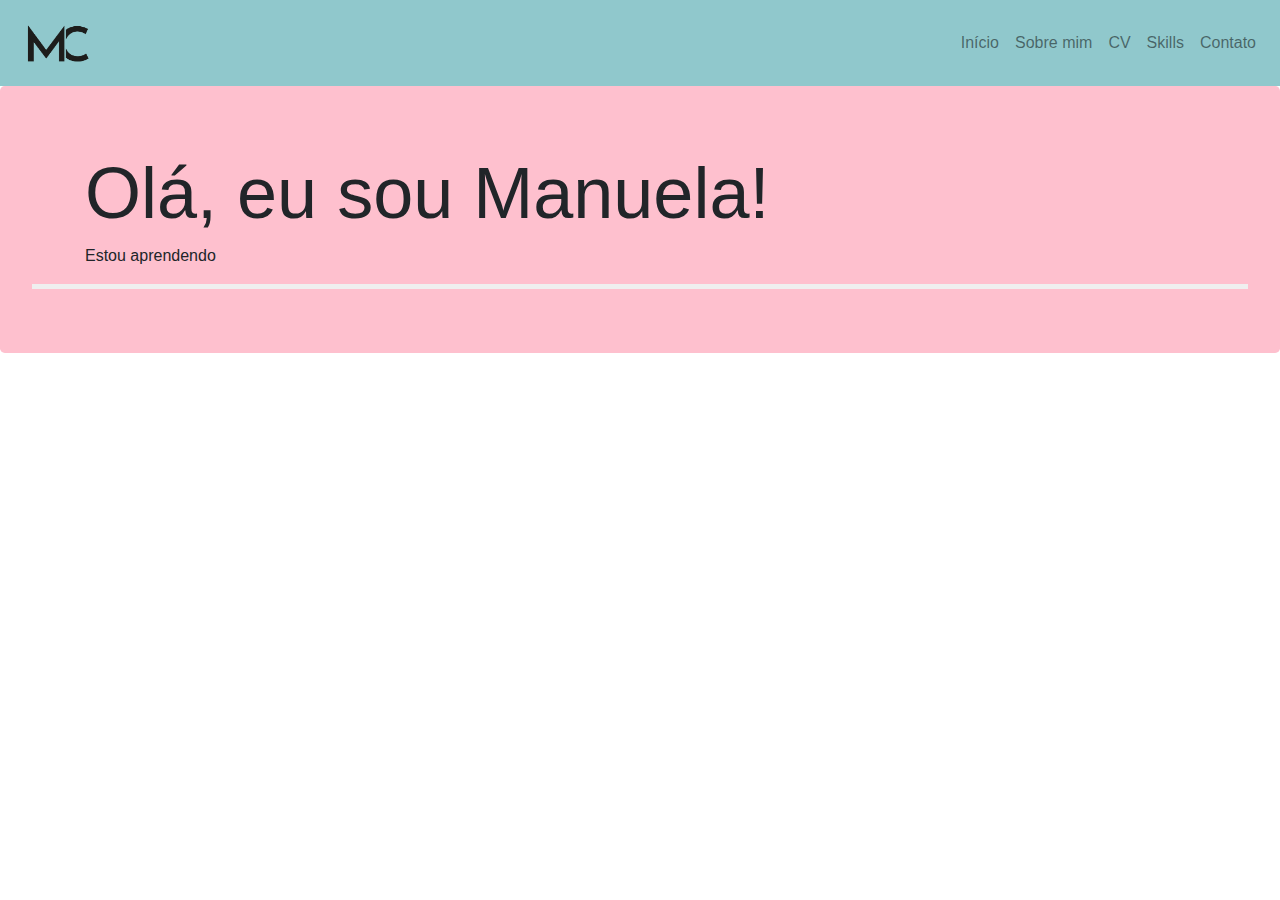
==== Manuela.html @ 02d7fef1 "Inclusão de margin e search" ====
<!DOCTYPE html>
<html lang="pt-br">
    <head>
        <title>Manuela Clericuzi</title>
        <meta charset="utf-8">
        <link rel="stylesheet" type="text/css" href="bootstrap/css/bootstrap.min.css">
        <link rel="stylesheet" type="text/css" href="css/style.css">
    </head>
    <body>
        <nav class="navbar navbar-expand-lg navbar-light" width="100px">  
            <a class="navbar-brand" href="#">
                <img src="img/mc2.png" width="80px">
            </a>    
            <div class="collapse navbar-collapse">
                <ul class="navbar-nav ml-auto">
                  <li class="nav-item">
                        <a class="nav-link" href="#">Início</a>
                    </li>
            
                    <li class="nav-item">
                        <a class="nav-link" href="#">Sobre mim</a>
                    </li>

                    <li class="nav-item">
                        <a class="nav-link" href="#">CV</a>
                    </li>

                    <li class="nav-item">
                        <a class="nav-link" href="#">Skills</a>
                    </li>

                    <li class="nav-item">
                        <a class="nav-link" href="#">Contato</a>
                    </li>

               </ul>
            </div>
        </nav>


        <div class="jumbotron">
            <div class="container">
              <h1 class="display-3">Olá, eu sou Manuela!</h1>
              <p>Estou aprendendo</p>
          </div>
           
        <section id="Portifólio">
            <div class="container-fluid quem-somos text-center margin">
        </section>

        
    </body>
</html>
---- css/style.css ----
.navbar {  
    background-color: #90C8CC;
}

.margin {
    background-color: #efefef;
    padding-top: 5px;
} 

.jumbotron {
    background-color: #fec0ce;

}
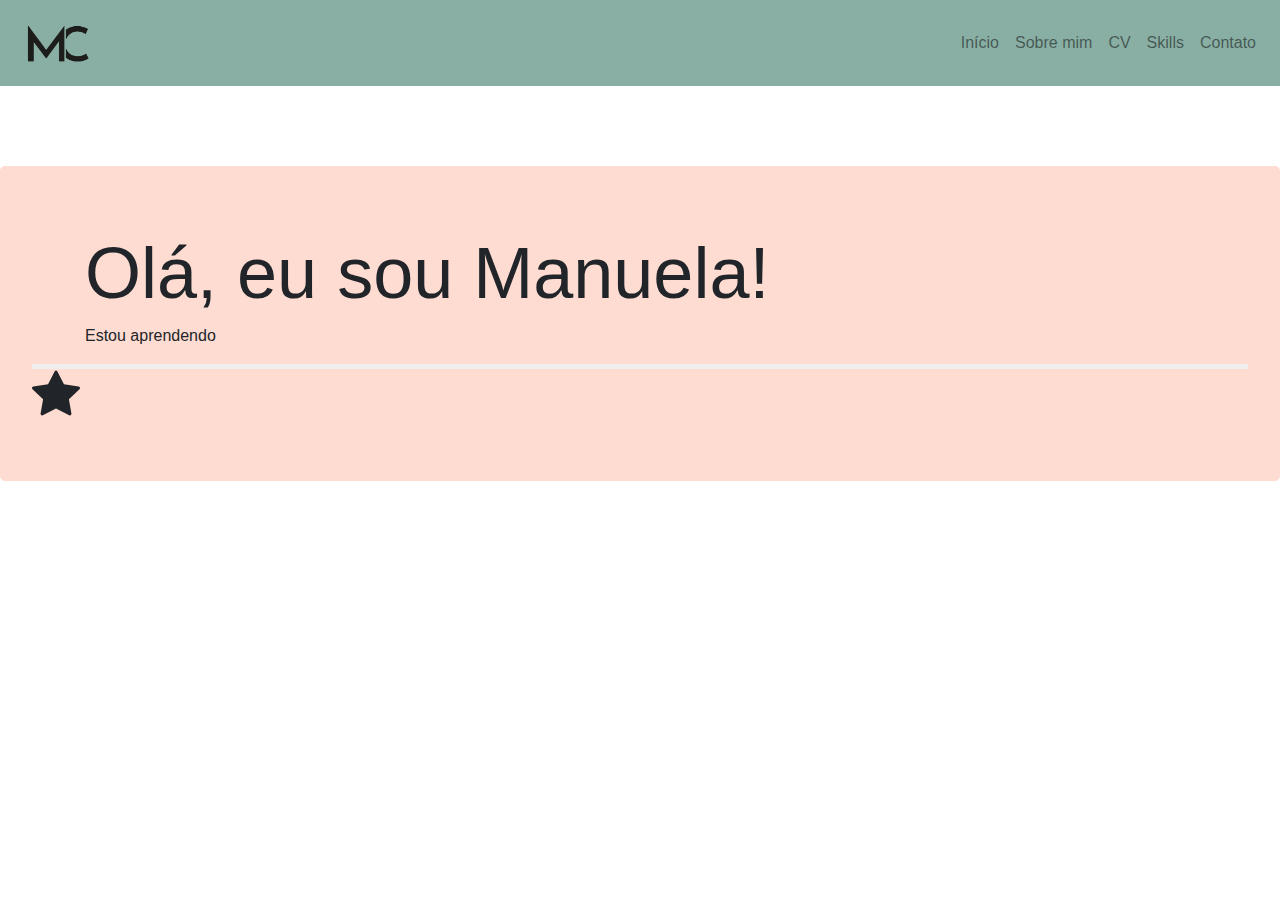
==== commit 8f41b3f2: "testes" ====
--- a/Manuela.html
+++ b/Manuela.html
@@ -48,6 +48,12 @@
             <div class="container-fluid quem-somos text-center margin">
         </section>
 
+        <div> 
+            <svg class="bi bi-star-fill" width="3em" height="3em" viewBox="0 0 16 16" fill="currentColor" xmlns="http://www.w3.org/2000/svg">
+                <path d="M3.612 15.443c-.386.198-.824-.149-.746-.592l.83-4.73L.173 6.765c-.329-.314-.158-.888.283-.95l4.898-.696L7.538.792c.197-.39.73-.39.927 0l2.184 4.327 4.898.696c.441.062.612.636.283.95l-3.523 3.356.83 4.73c.078.443-.36.79-.746.592L8 13.187l-4.389 2.256z"/>
+            </svg>
+        </div>
+
         
     </body>
 </html>--- a/css/style.css
+++ b/css/style.css
@@ -1,7 +1,6 @@
-
 .navbar {  
-    background-color: #90C8CC;
-}
+    background-color: #89AFA4;
+    }
 
 .margin {
     background-color: #efefef;
@@ -9,6 +8,29 @@
 } 
 
 .jumbotron {
-    background-color: #fec0ce;
+    background-color: #FEDCD2;
+     margin-top: 80px;
+}
+.btn {
+    border-color: #151313;
+}
 
-}+.btn-outline-success {
+    color: #151313; 
+}
+
+.sobre {
+    background-color:#ffffff;
+    padding-top: 40px;
+}
+
+.rounded-circle {
+    border-color: darkred;
+
+}
+
+.img {
+    border-color: #151313;
+
+}
+
